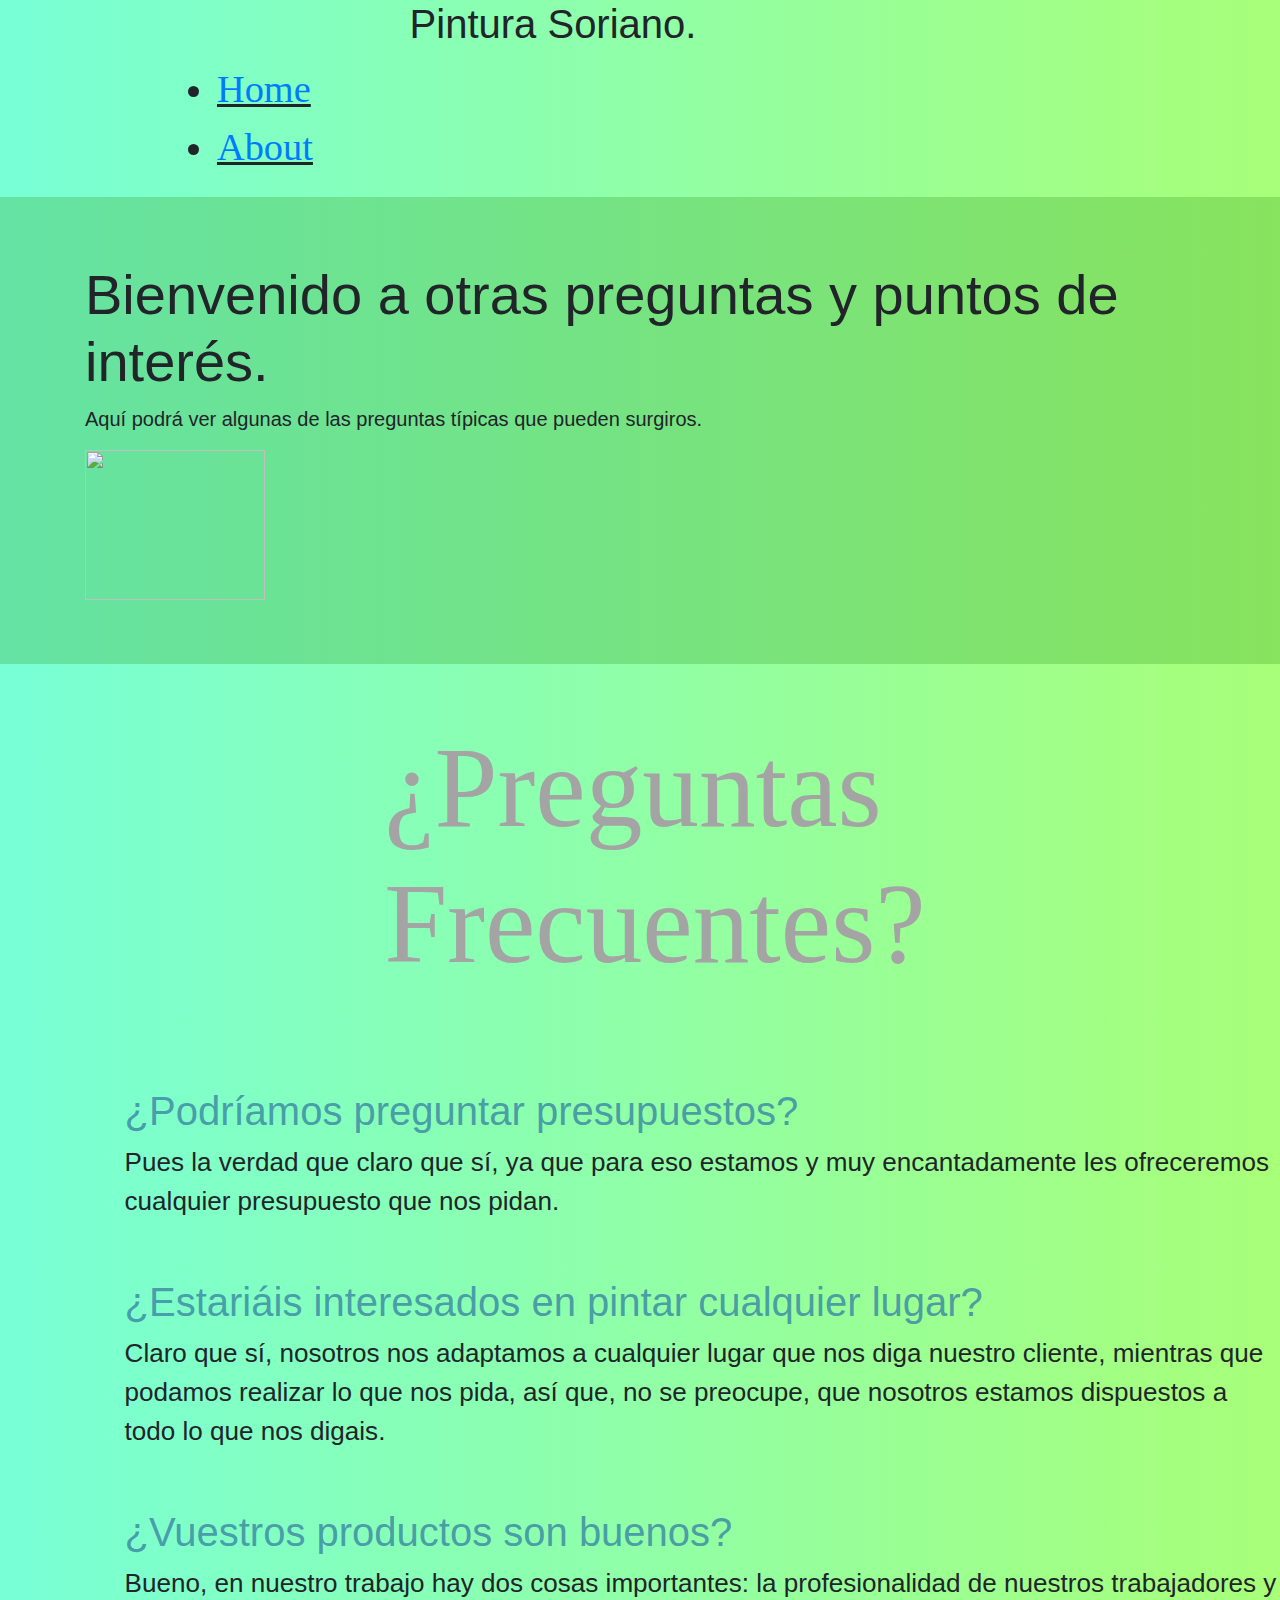
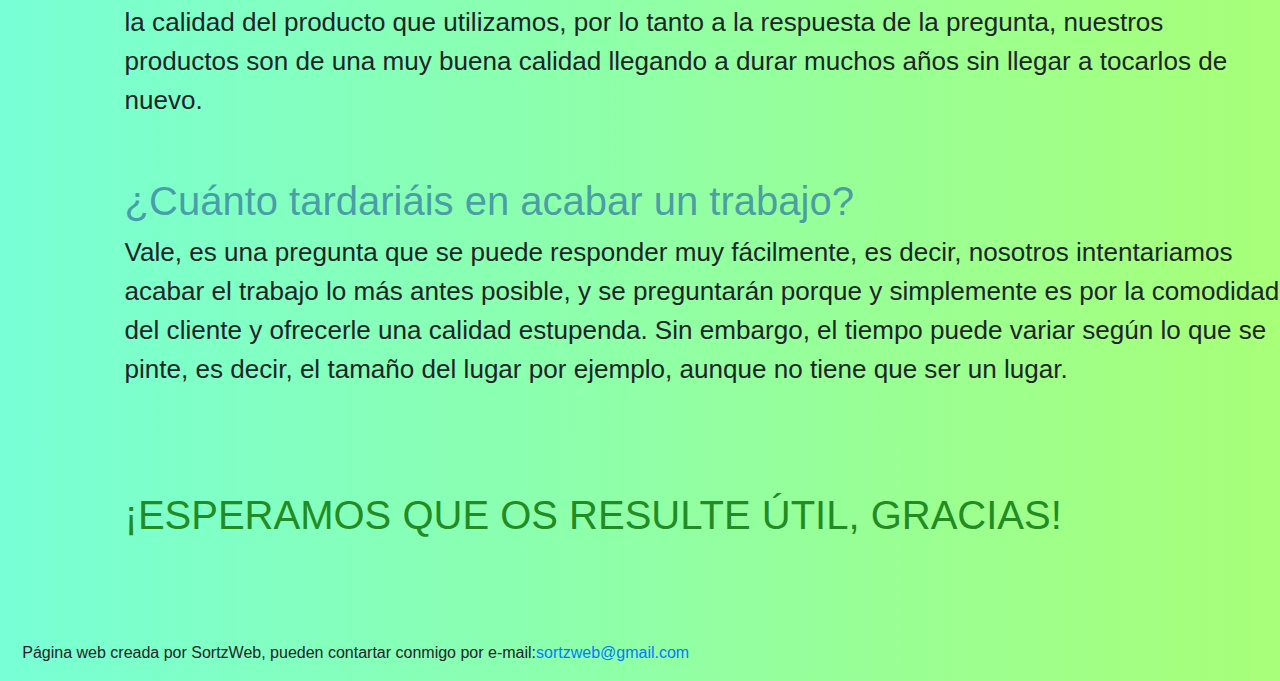
==== about.html @ 4891e142 "Update about.html" ====
<!DOCTYPE html>
<html lang="en">

<head>
    <meta charset="UTF-8">
    <meta name="viewport" content="width=device-width, initial-scale=1.0">
    <meta http-equiv="X-UA-Compatible" content="ie=edge">
    </title></title>
    <link rel="stylesheet" href="https://stackpath.bootstrapcdn.com/bootstrap/4.3.1/css/bootstrap.min.css"
        integrity="sha384-ggOyR0iXCbMQv3Xipma34MD+dH/1fQ784/j6cY/iJTQUOhcWr7x9JvoRxT2MZw1T" crossorigin="anonymous">
    <link rel="stylesheet" href="static/css/stylesheet3.css">
</head>

<body>
    <div id="contenido">
        <header>
                <div id="title">
                        <h1 style="margin-left: 32vw">Pintura Soriano.</h1>
                </div>
            <nav>
                <ul id="Indice">
                    <li><ins><a href="index.html">Home</a></ins></li>
                    <li><ins><a href="about.html">About</a></ins></li>
                </ul>
            </nav>
        </header>
    </div>
    <div style="background-color: rgba(43, 145, 18, 0.253)" class="jumbotron jumbotron-fluid">
        <div class="container p-12">
            <h1 class="display-4">Bienvenido a otras preguntas y puntos de interés.</h1>
            <p class="lead">
                Aquí podrá ver algunas de las preguntas típicas que pueden surgiros.
            </p>
            <img id="Picture6" src="imagenes_web/logo5" height="150px" width="180px"> 

        </div>
    </div>
    <body style="background-color: background: #a8ff78;  /* fallback for old browsers */
    background: -webkit-linear-gradient(to right, #78ffd6, #a8ff78);  /* Chrome 10-25, Safari 5.1-6 */
    background: linear-gradient(to right, #78ffd6, #a8ff78); /* W3C, IE 10+/ Edge, Firefox 16+, Chrome 26+, Opera 12+, Safari 7+ */
    ">
    </body>
    <section style="margin-left: 14ch">
        <div id="TextFo">
            <article>
                <hgroup id="Title3">
                    <h1 style="font-size: 3cm">¿Preguntas Frecuentes?</h1>
                </hgroup>
                <p id="About1">
                    <hgroup>
                        <h1 style="color: #3e8da5dc">¿Podríamos preguntar presupuestos?</h1>
                    </hgroup>
                    Pues la verdad que claro que sí, ya que para eso estamos y muy encantadamente 
                    les ofreceremos cualquier presupuesto que nos pidan.

                </p>
                <p id="About2">
                    <hgroup>
                        <h1 style="color: #3e8da5dc">¿Estariáis interesados en pintar cualquier lugar?</h1>
                    </hgroup>
                    Claro que sí, nosotros nos adaptamos a cualquier lugar que nos diga nuestro cliente,
                    mientras que podamos realizar lo que nos pida, así que, no se preocupe, que nosotros 
                    estamos dispuestos a todo lo que nos digais.

                </p>
                <p id="About3">
                    <hgroup>
                        <h1 style="color:#3e8da5dc ">¿Vuestros productos son buenos?</h1>
                    </hgroup>
                    Bueno, en nuestro trabajo hay dos cosas importantes: la profesionalidad de nuestros trabajadores y
                    la calidad del producto que utilizamos, por lo tanto a la respuesta de la pregunta, nuestros productos son 
                    de una muy buena calidad llegando a durar muchos años sin llegar a tocarlos de nuevo.

                </p>
                <p id="About4">
                    <hgroup>
                        <h1 style="color: #3e8da5dc">¿Cuánto tardariáis en acabar un trabajo?</h1>
                    </hgroup>
                    Vale, es una pregunta que se puede responder muy fácilmente, es decir, nosotros intentariamos acabar el trabajo lo más antes posible,
                    y se preguntarán porque y simplemente es por la comodidad del cliente y ofrecerle una calidad estupenda.
                    Sin embargo, el tiempo puede variar según lo que se pinte, es decir, el tamaño del lugar por ejemplo, aunque no tiene que ser un lugar.

                </p>
            </article>
        </div>
        <div id="final">
            <hgroup>
                <h1>
                    ¡ESPERAMOS QUE OS RESULTE ÚTIL, GRACIAS!
                </h1>
            </hgroup>
        </div>
    </section>
    <aside >
        <p style="margin-left: 2.5ch">Página web creada por SortzWeb, pueden contartar conmigo por e-mail:<a href="/">sortzweb@gmail.com</a></p>
    </aside>


</body>

</html>
---- static/css/stylesheet3.css ----
#TextFo
{
    font-family: 'Lucida Sans', 'Lucida Sans Regular', 'Lucida Grande', 'Lucida Sans Unicode', Geneva, Verdana, sans-serif;
    font-size: 0.69cm;
}
#Title3
{
    color: #a4a4a4;
    font-family: cursive;
    margin-left: 6.87cm;
    margin-top: 1.5cm;
    margin-bottom: 2cm;
}

#About1
{
    margin-top: 2.5cm;
}
#About2
{
    margin-top: 1.5cm;
}
#About3
{
    margin-top: 1.5cm;
}
#About4
{
    margin-top: 1.5cm;
}
#Indice
{
    font-size: 3vw;
    display: inline-block;
    cursor: pointer;
    margin-left: 16.56vw;
    font-family: fantasy;
    padding: 5px;
    transition: all 0.5s linear;
    -webkit-transition:all 0.5s linear;
    -moz-transition: all 0.5s linear;
    -o-transition: all 0.5s linear;


}

#Picture6
{


    top: 7vh;
    right: 9vw;
}
#final
{
    margin-top: 2.7cm;
    color: forestgreen;
    font-family: -apple-system, BlinkMacSystemFont, 'Segoe UI', Roboto, Oxygen, Ubuntu, Cantarell, 'Open Sans', 'Helvetica Neue', sans-serif;
    margin-bottom: 2.7cm;
}
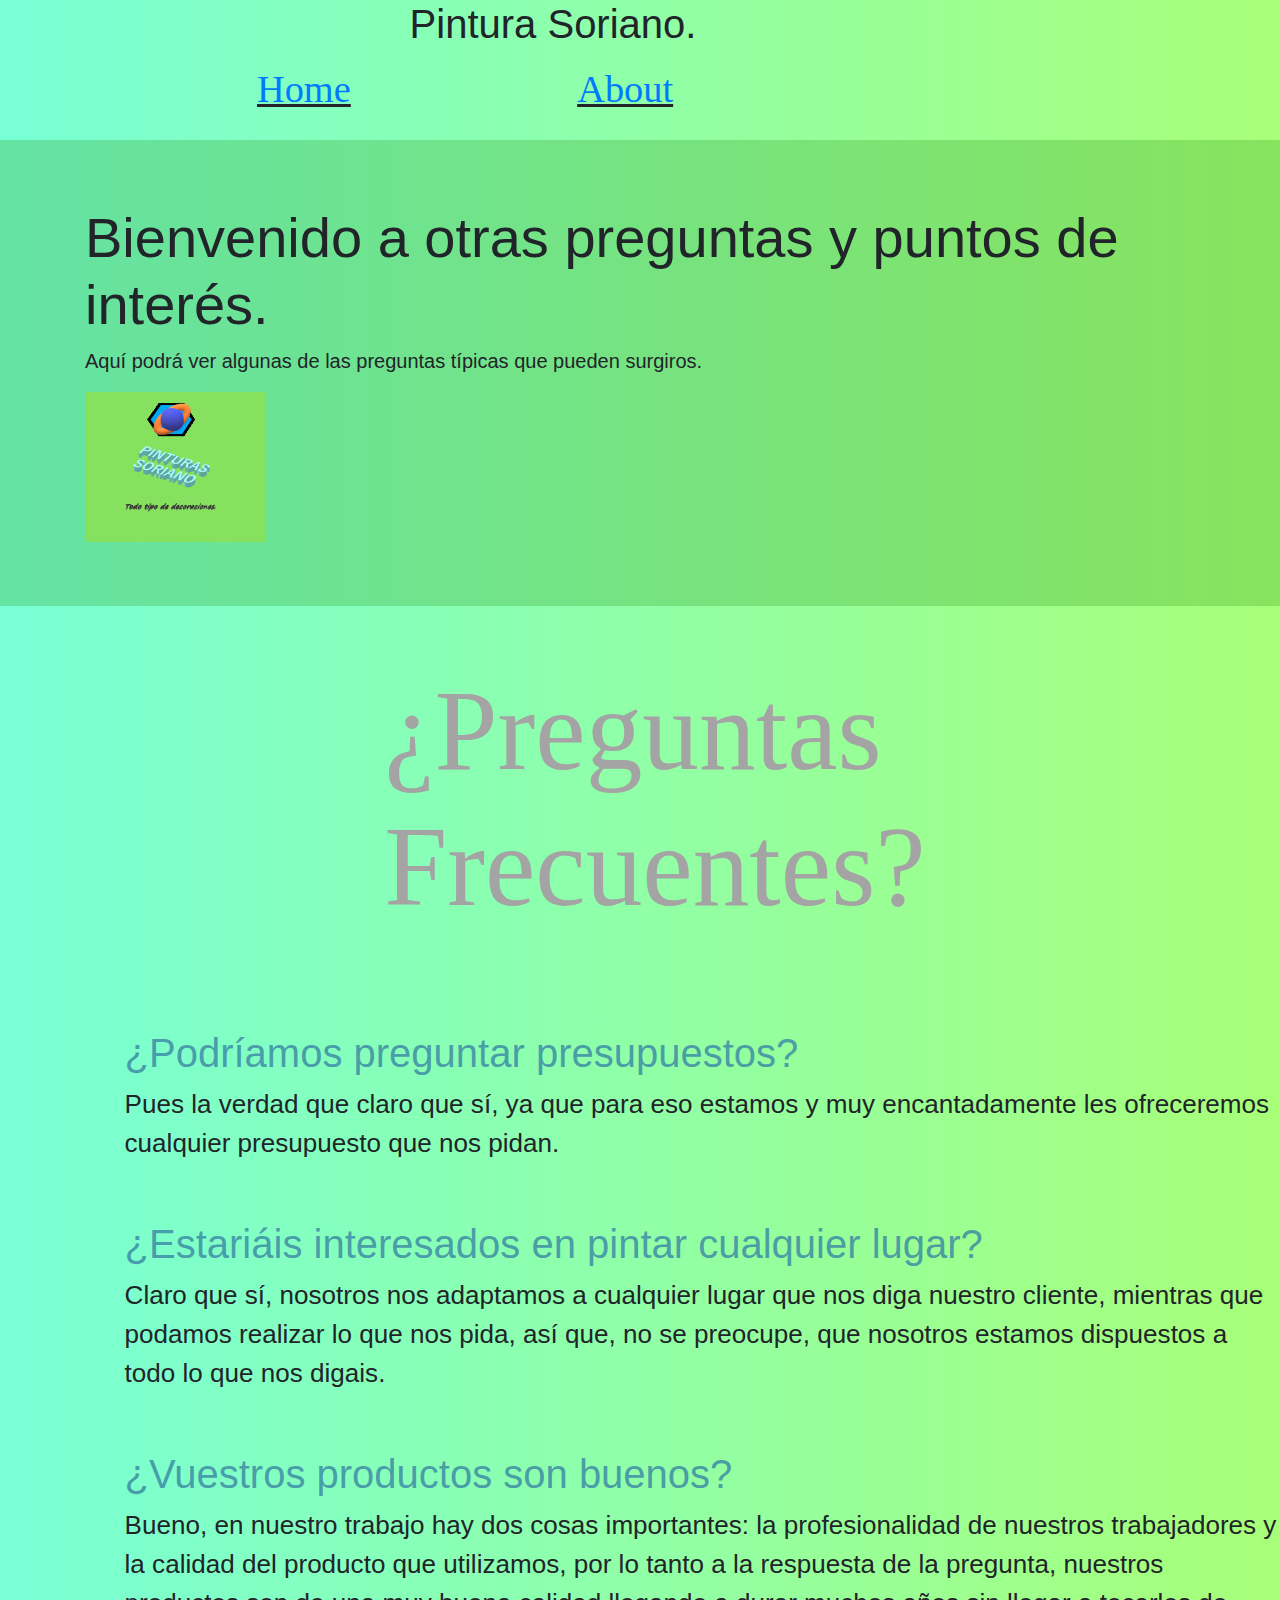
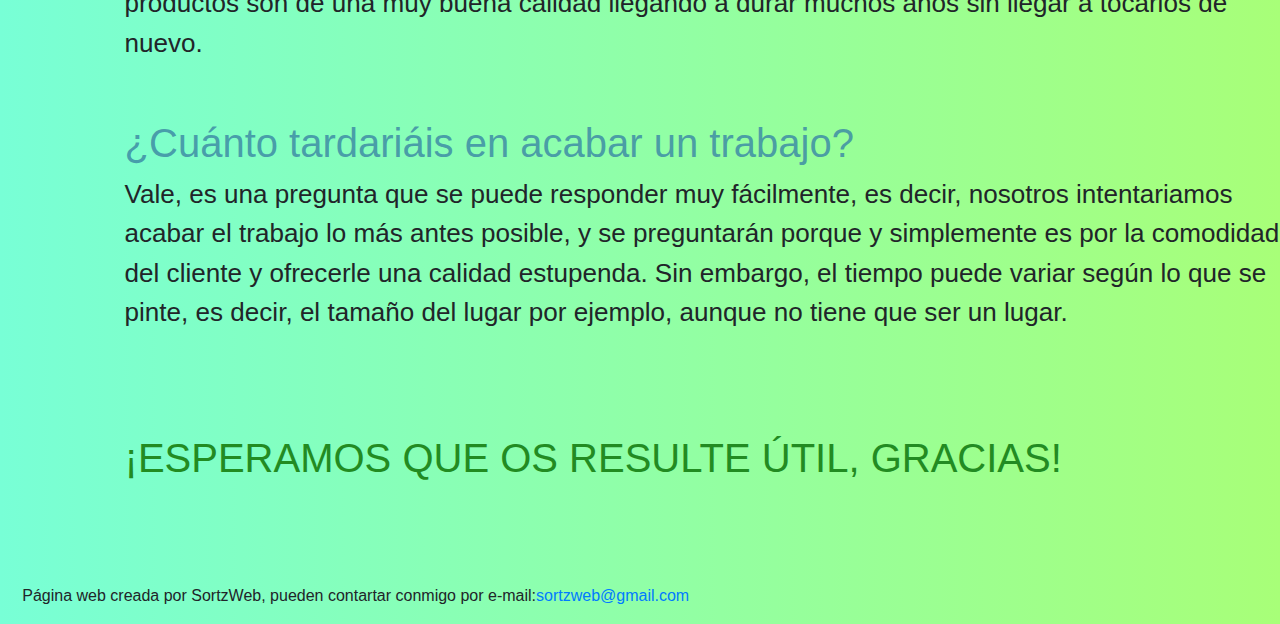
==== commit d4eef483: "Update about.html" ====
--- a/about.html
+++ b/about.html
@@ -18,7 +18,7 @@
                         <h1 style="margin-left: 32vw">Pintura Soriano.</h1>
                 </div>
             <nav>
-                <ul id="Indice">
+                <ul style="display:inline-block" id="Indice">
                     <li><ins><a href="index.html">Home</a></ins></li>
                     <li><ins><a href="about.html">About</a></ins></li>
                 </ul>
@@ -31,7 +31,7 @@
             <p class="lead">
                 Aquí podrá ver algunas de las preguntas típicas que pueden surgiros.
             </p>
-            <img id="Picture6" src="imagenes_web/logo5" height="150px" width="180px"> 
+            <img id="Picture6" src="imagenes_web/logo5.png" height="150px" width="180px"> 
 
         </div>
     </div>
--- a/static/css/stylesheet3.css
+++ b/static/css/stylesheet3.css
@@ -28,9 +28,10 @@
 {
     margin-top: 1.5cm;
 }
-#Indice
+body div header nav ul li
 {
     font-size: 3vw;
+    text-aling:center;
     display: inline-block;
     cursor: pointer;
     margin-left: 16.56vw;
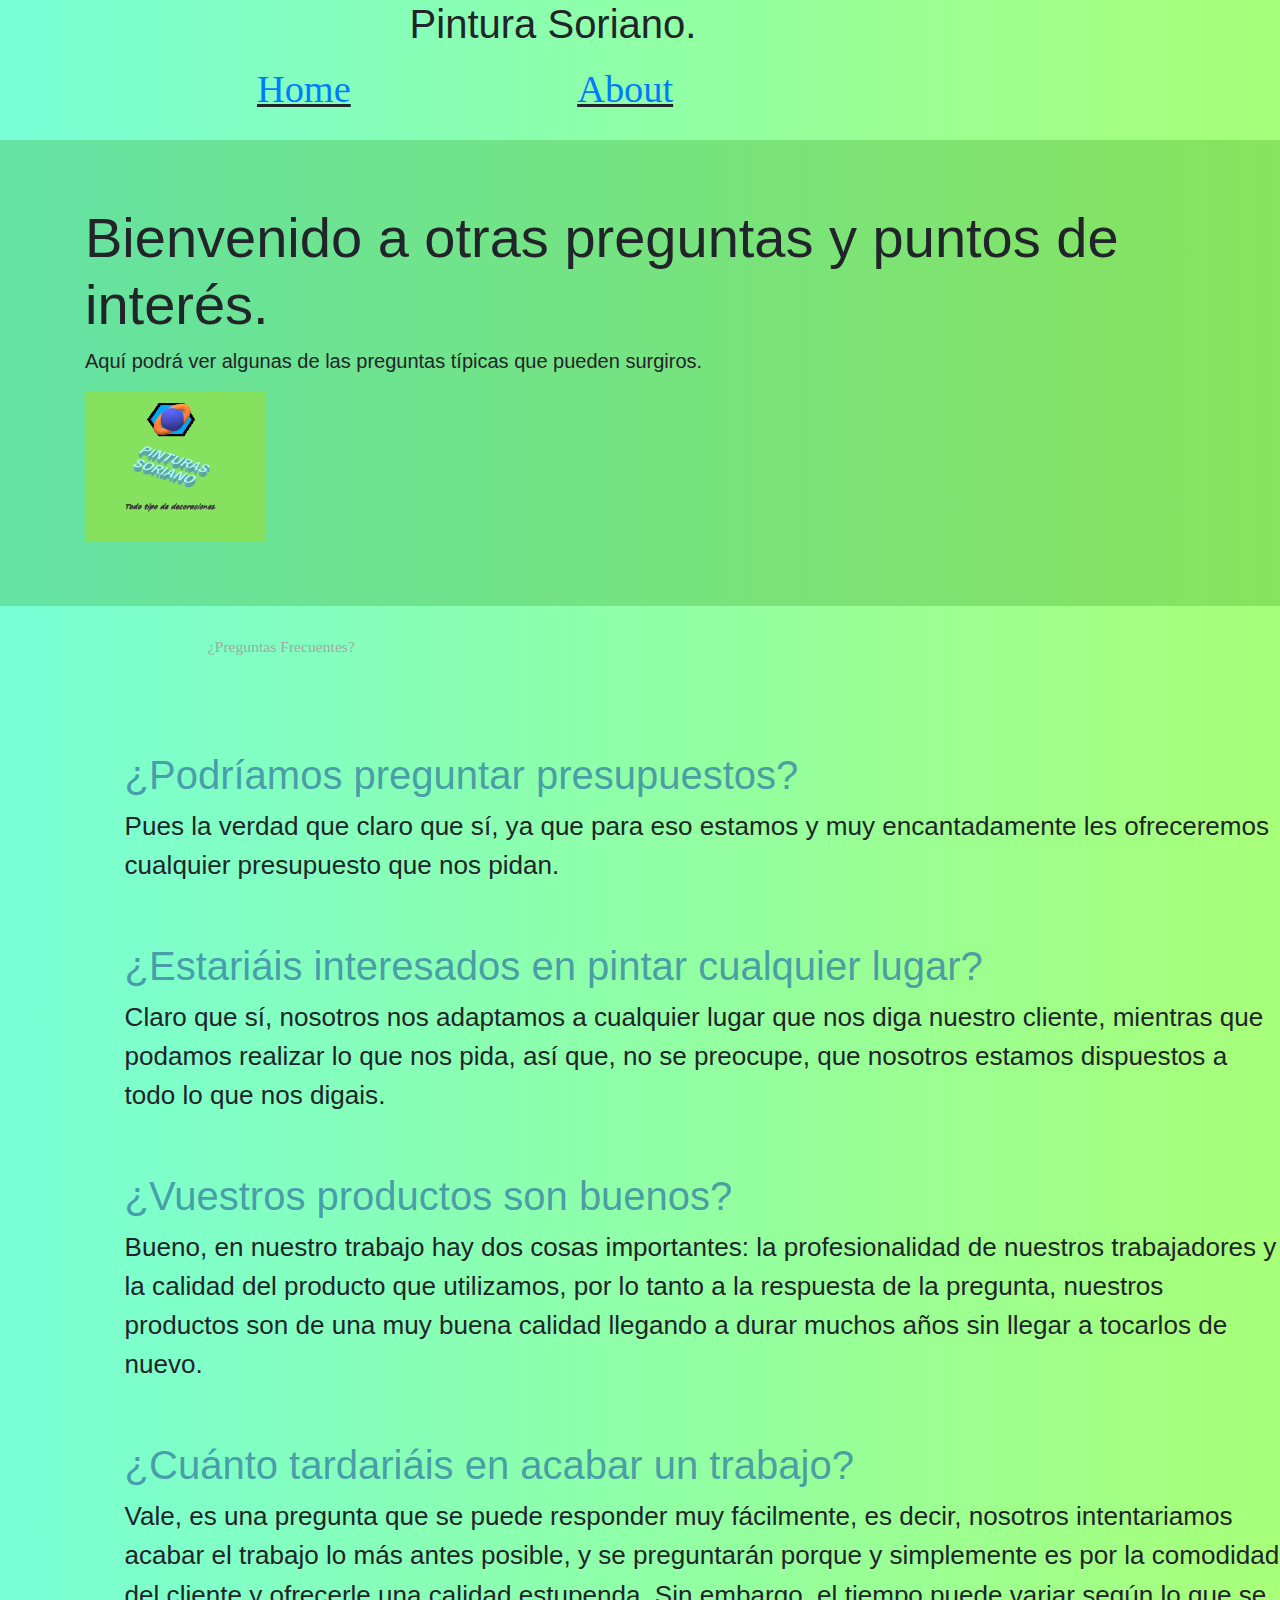
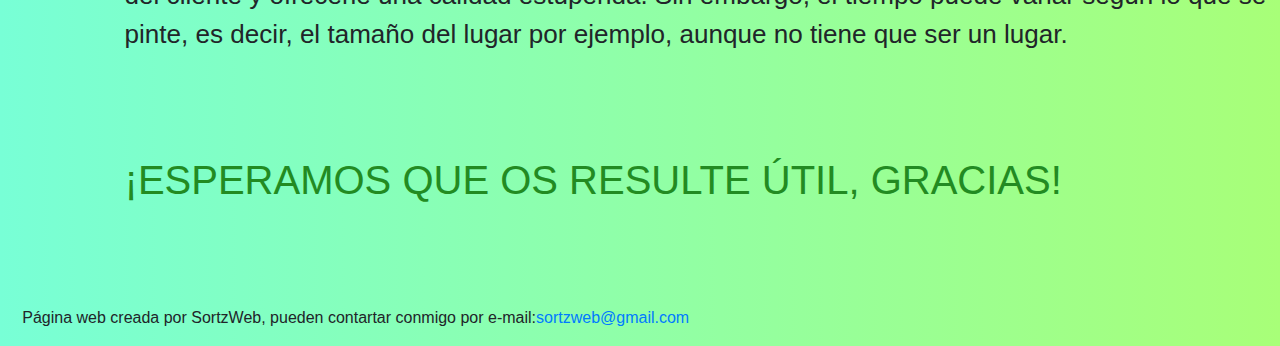
==== commit 177b34b0: "Update about.html" ====
--- a/about.html
+++ b/about.html
@@ -44,7 +44,7 @@
         <div id="TextFo">
             <article>
                 <hgroup id="Title3">
-                    <h1 style="font-size: 3cm">¿Preguntas Frecuentes?</h1>
+                    <h1 style="font-size: 60%">¿Preguntas Frecuentes?</h1>
                 </hgroup>
                 <p id="About1">
                     <hgroup>
--- a/static/css/stylesheet3.css
+++ b/static/css/stylesheet3.css
@@ -7,8 +7,8 @@
 {
     color: #a4a4a4;
     font-family: cursive;
-    margin-left: 6.87cm;
-    margin-top: 1.5cm;
+    margin-left: 6.5vw;
+    margin-top: 1.5vh;
     margin-bottom: 2cm;
 }
 
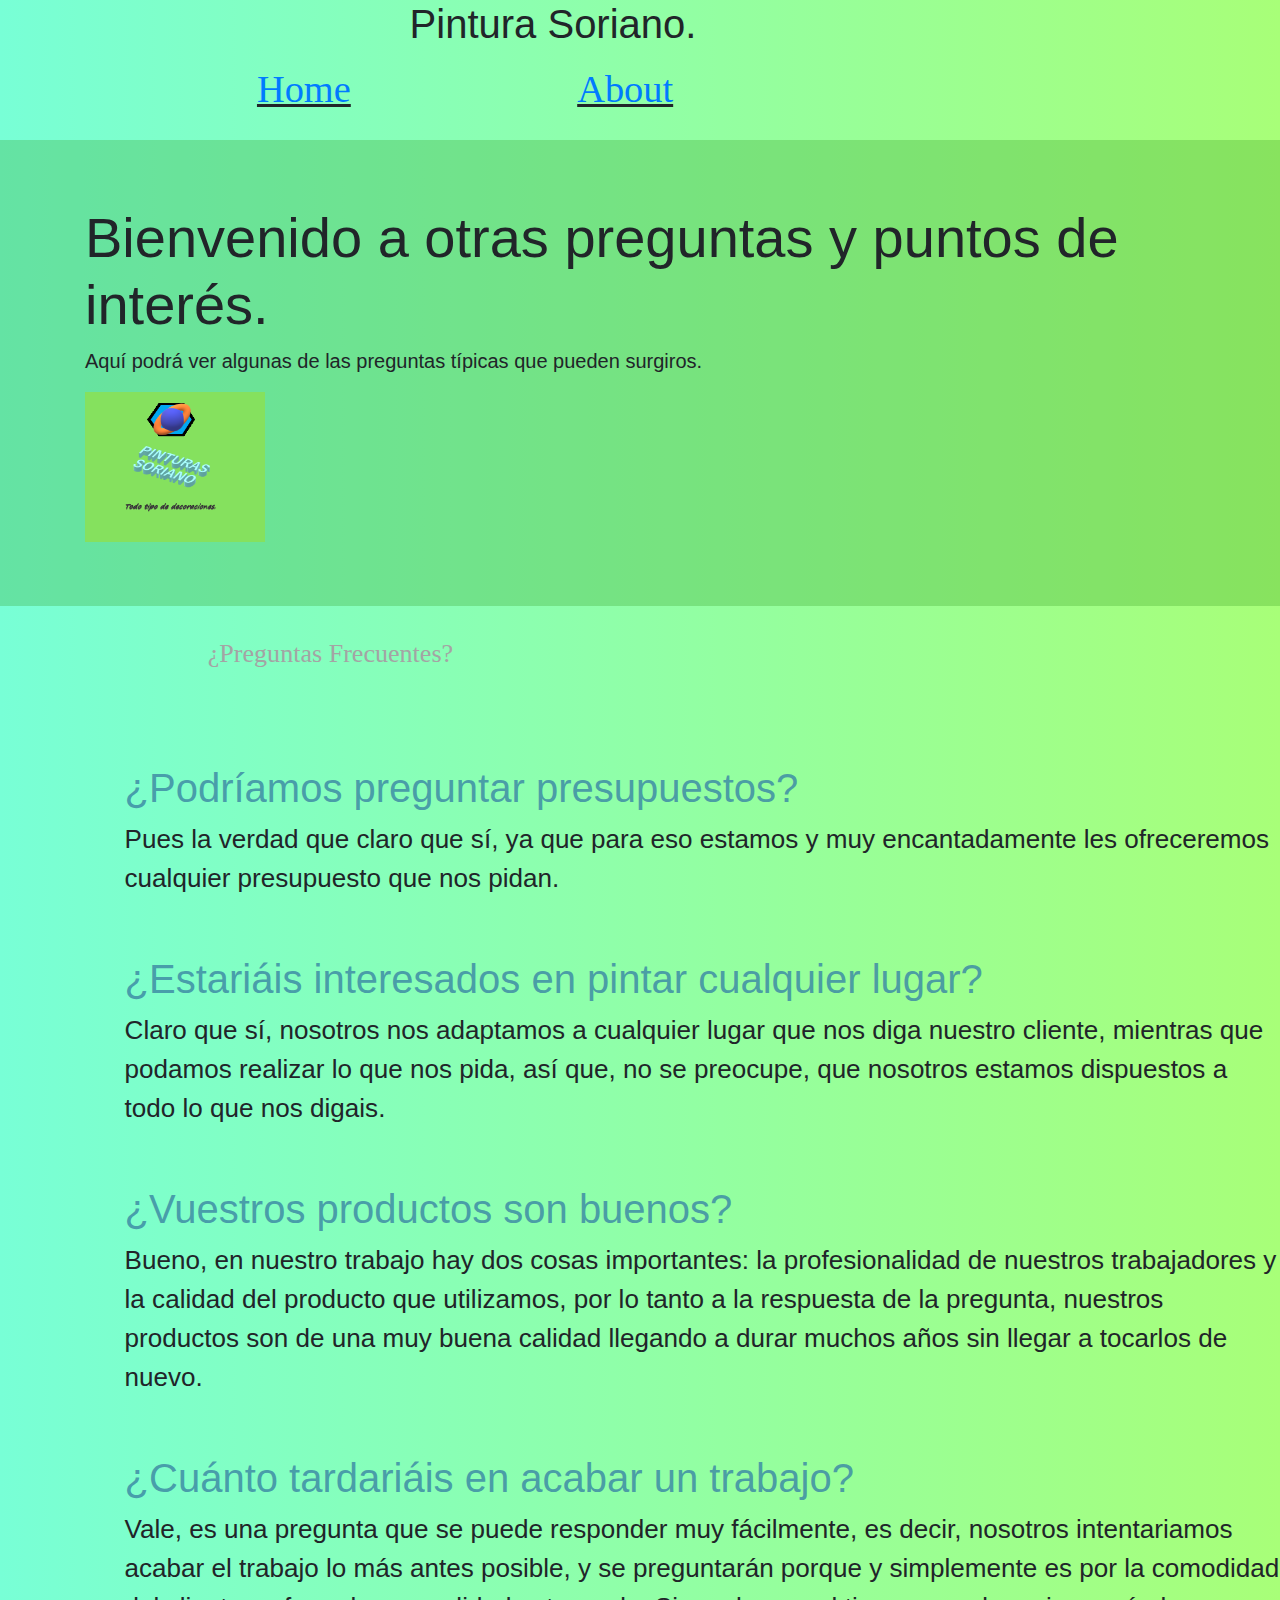
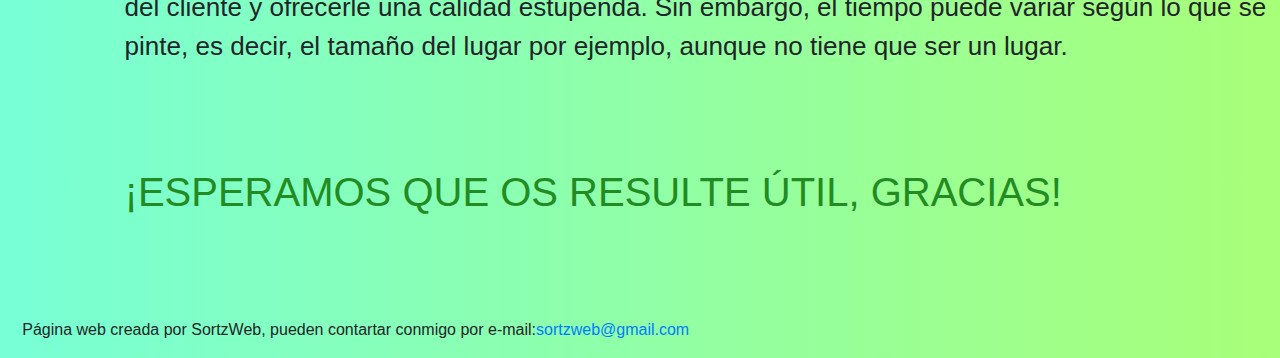
==== commit 90a7a713: "Update about.html" ====
--- a/about.html
+++ b/about.html
@@ -44,7 +44,7 @@
         <div id="TextFo">
             <article>
                 <hgroup id="Title3">
-                    <h1 style="font-size: 60%">¿Preguntas Frecuentes?</h1>
+                    <h1 style="font-size: 100%">¿Preguntas Frecuentes?</h1>
                 </hgroup>
                 <p id="About1">
                     <hgroup>
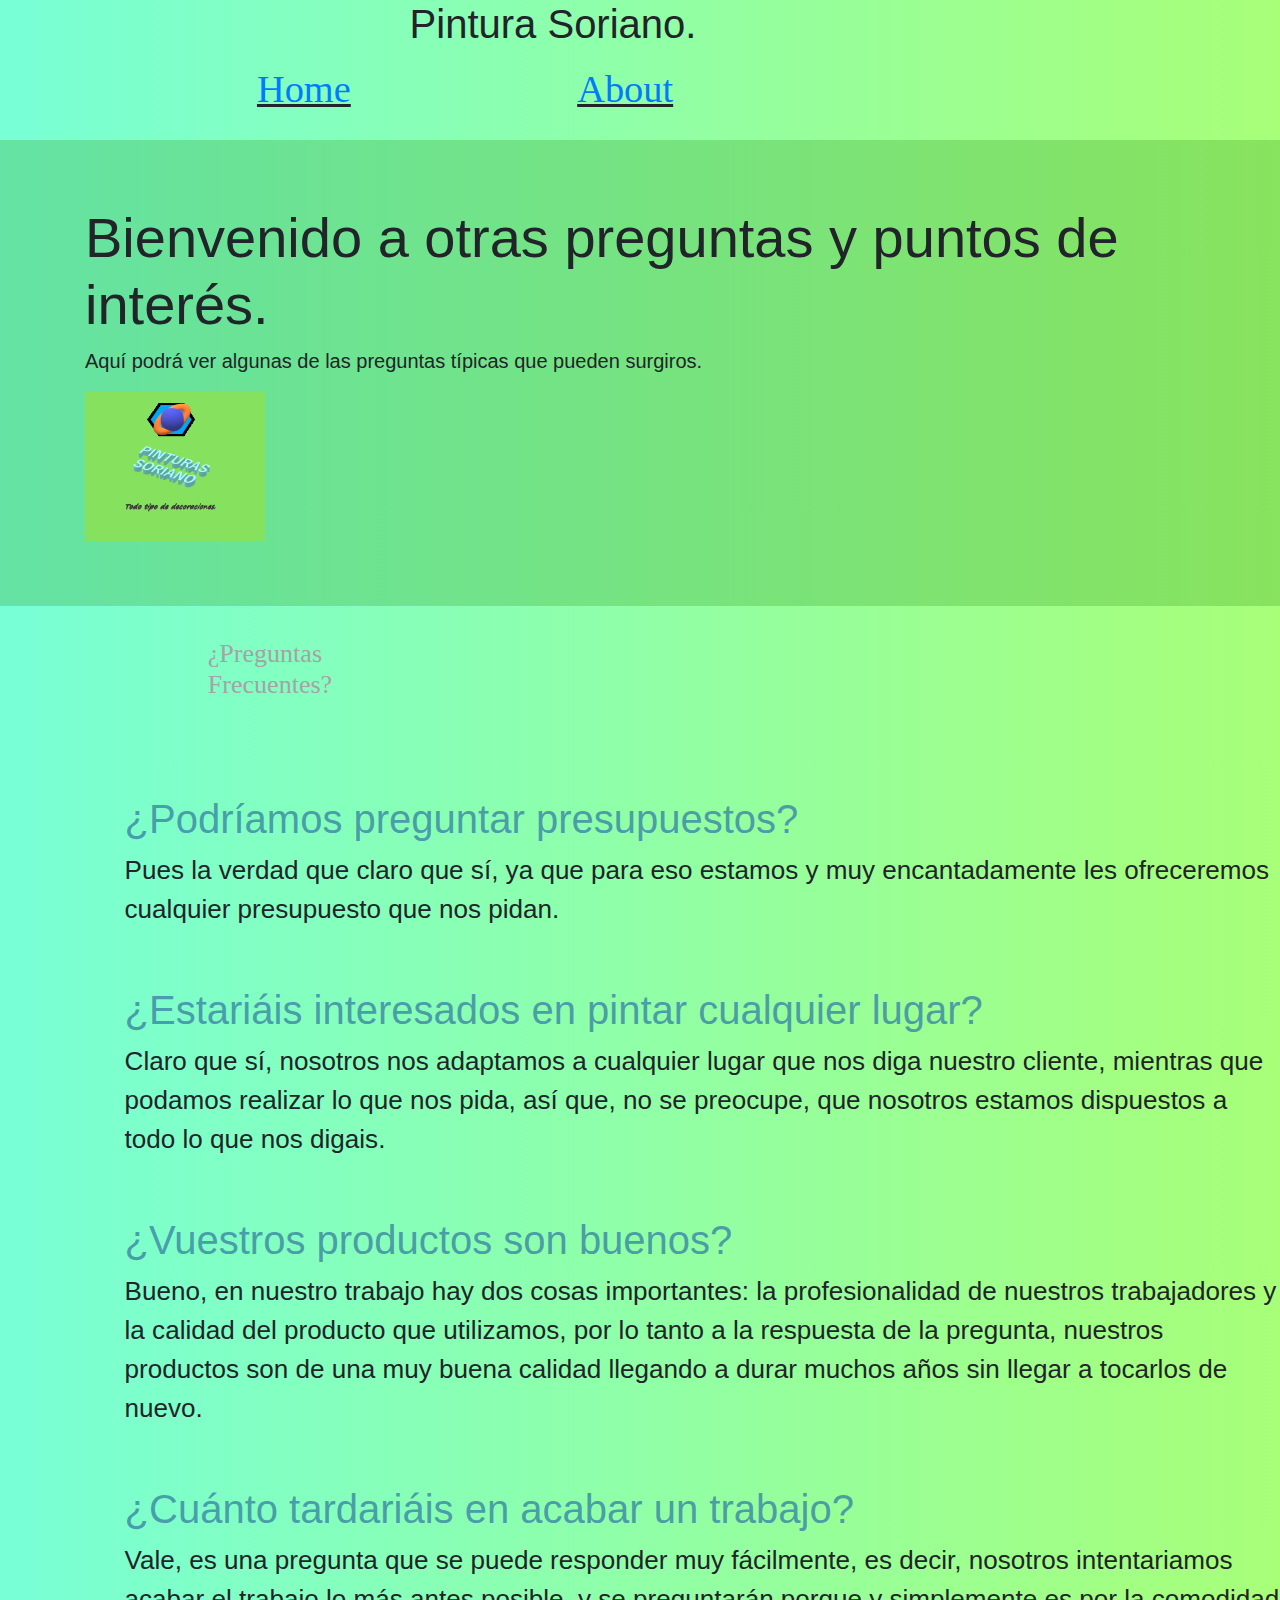
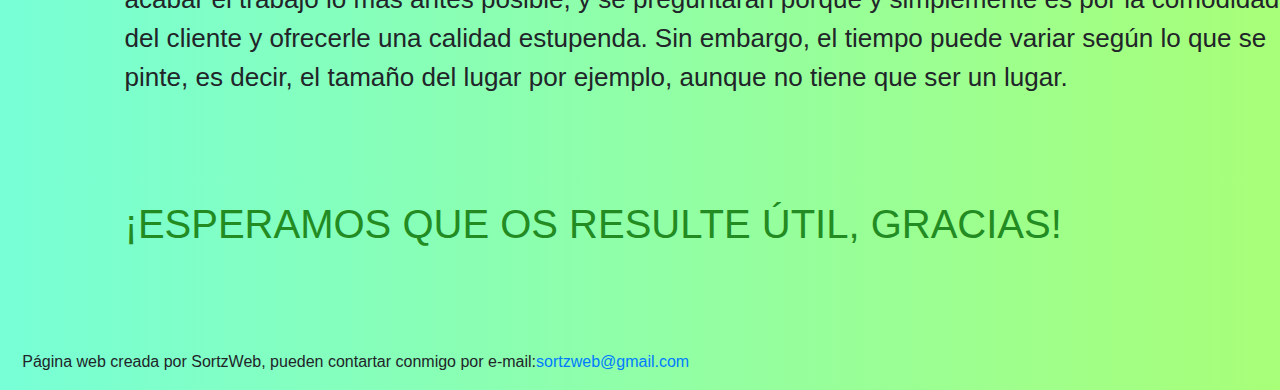
==== commit 87eea9a6: "Update about.html" ====
--- a/about.html
+++ b/about.html
@@ -44,7 +44,7 @@
         <div id="TextFo">
             <article>
                 <hgroup id="Title3">
-                    <h1 style="font-size: 100%">¿Preguntas Frecuentes?</h1>
+                    <h1 style="font-size: 100%">¿Preguntas <br/> Frecuentes?</h1>
                 </hgroup>
                 <p id="About1">
                     <hgroup>
--- a/static/css/stylesheet3.css
+++ b/static/css/stylesheet3.css
@@ -7,7 +7,7 @@
 {
     color: #a4a4a4;
     font-family: cursive;
-    margin-left: 6.5vw;
+    margin-left: 2.2cm;
     margin-top: 1.5vh;
     margin-bottom: 2cm;
 }
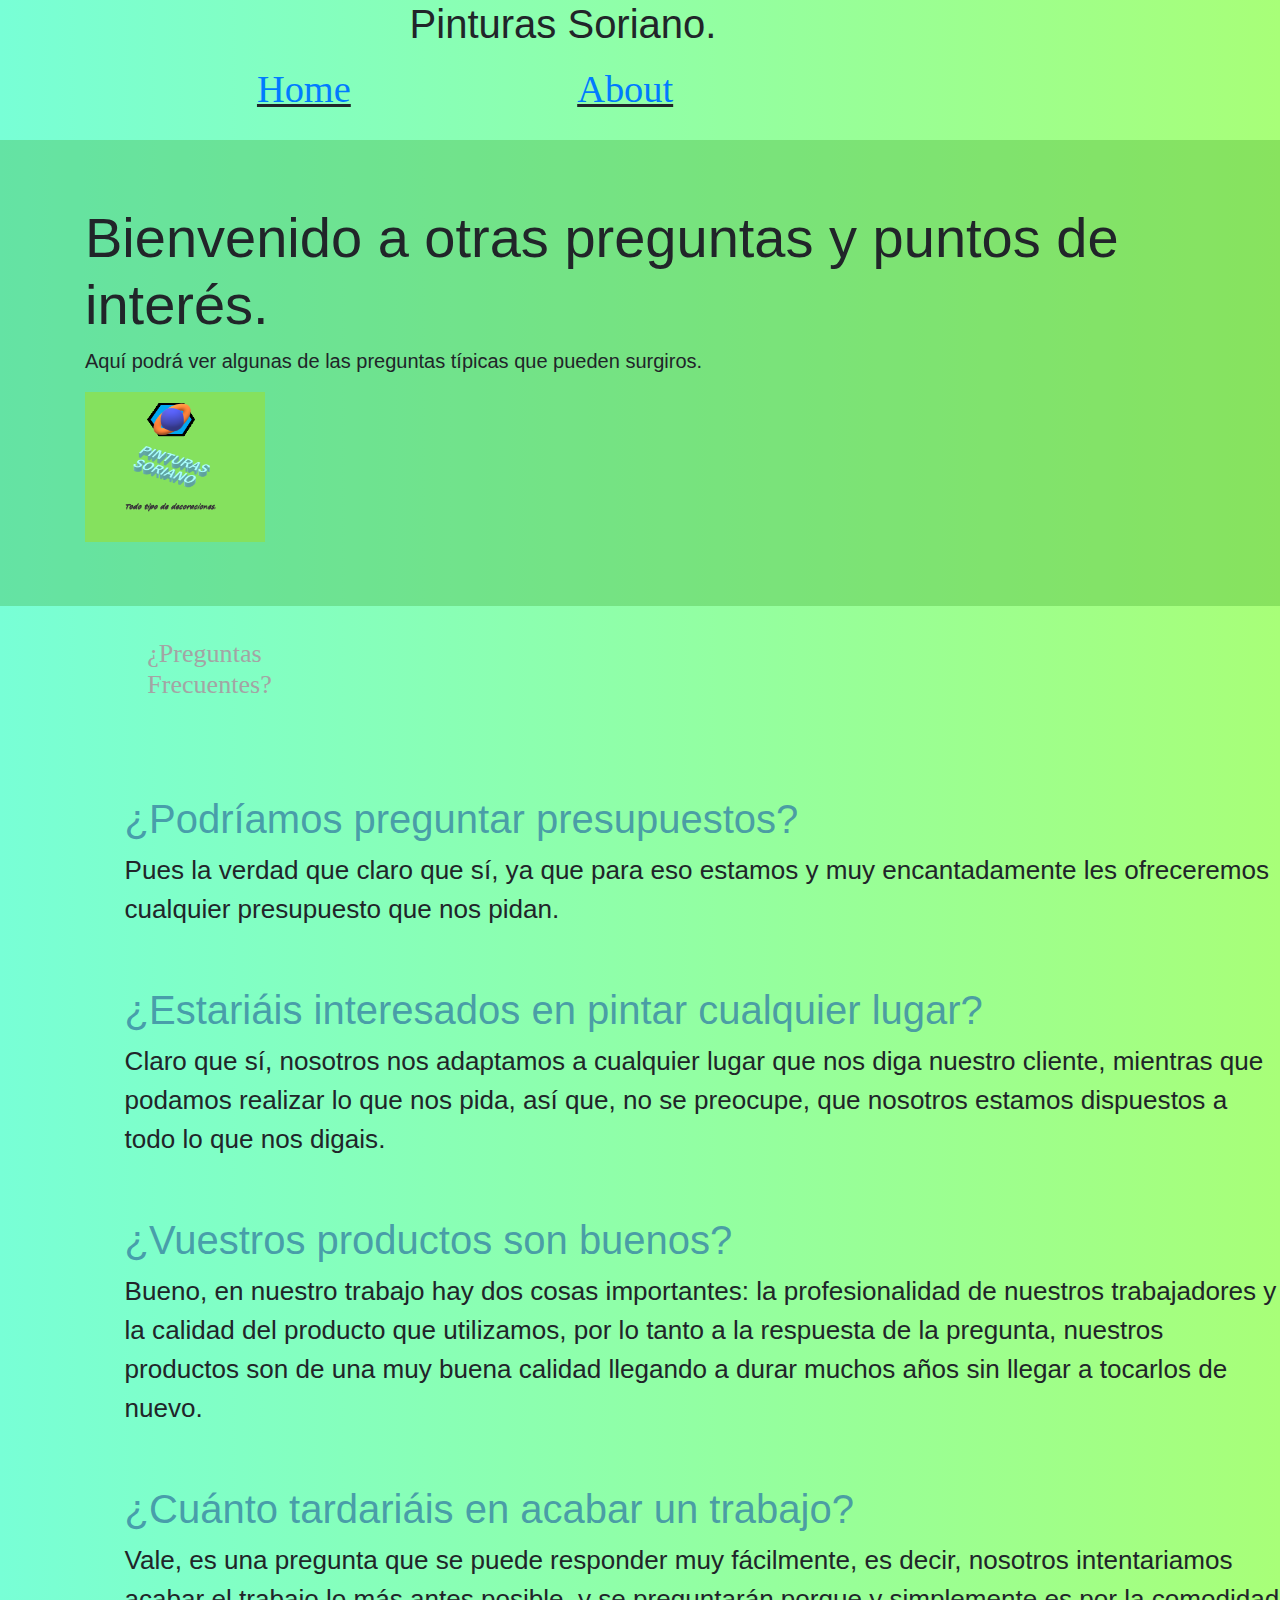
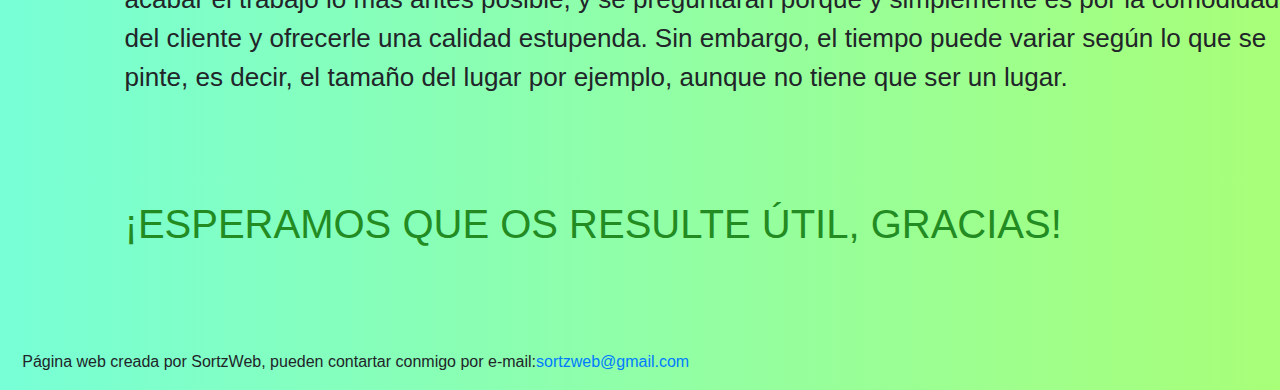
==== commit 5655acbd: "Update about.html" ====
--- a/about.html
+++ b/about.html
@@ -15,7 +15,7 @@
     <div id="contenido">
         <header>
                 <div id="title">
-                        <h1 style="margin-left: 32vw">Pintura Soriano.</h1>
+                        <h1 style="margin-left: 32vw">Pinturas Soriano.</h1>
                 </div>
             <nav>
                 <ul style="display:inline-block" id="Indice">
--- a/static/css/stylesheet3.css
+++ b/static/css/stylesheet3.css
@@ -7,9 +7,9 @@
 {
     color: #a4a4a4;
     font-family: cursive;
-    margin-left: 2.2cm;
     margin-top: 1.5vh;
     margin-bottom: 2cm;
+    margin-left:0.6cm;
 }
 
 #About1
